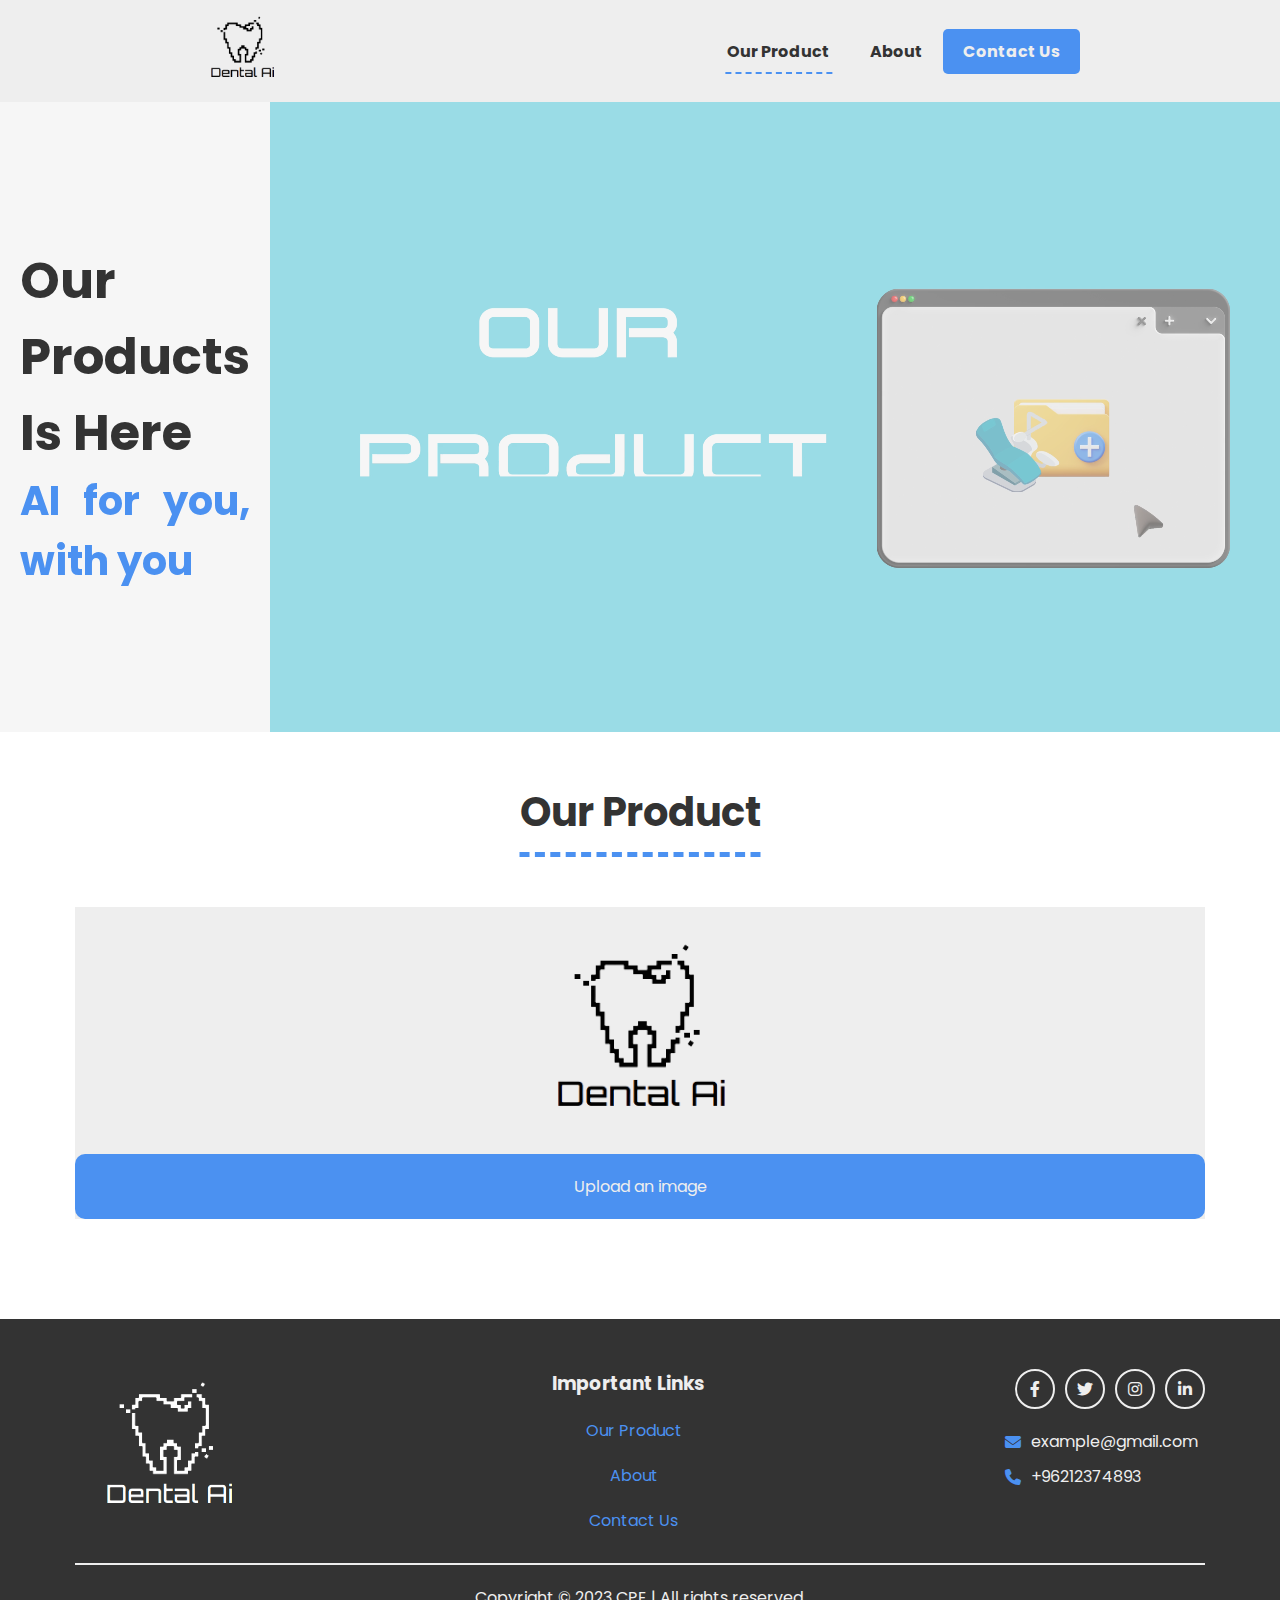
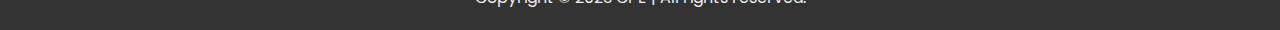
==== products.html @ 24dbecce "AI Dental" ====
<!DOCTYPE html>
<html lang="en">
  <head>
    <meta charset="UTF-8" />
    <meta http-equiv="X-UA-Compatible" content="IE=edge" />
    <meta name="viewport" content="width=device-width, initial-scale=1.0" />
    <link rel="stylesheet" type="text/css" href="assets/css/style.css" />
    <link rel="stylesheet" type="text/css" href="assets/css/products.css" />
    <link rel="stylesheet" type="text/css" href="assets/css/all.min.css" />

    <!-- Page Logo -->
    <link rel="icon" href="assets/Images/ai-logo-2.png" />
    <link rel="apple-touch-icon" href="assets/Images/ai-logo-2.png" />
    <title>ToothVision: Our Product</title>
  </head>
  <body>
    <!-- === START SCROLL TO TOP BUTTON === -->
    <div id="scroll-top">&#8593;</div>
    <!-- === END SCROLL TO TOP BUTTON === -->
    <!-- === START HEADER === -->
    <header></header>
    <!-- === END HEADER === -->

    <main>
      <!-- === START HERO SECTION === -->
      <section id="hero">
        <div class="container">
          <div class="overlay"></div>
          <div class="text">
            <h1>our products is here</h1>
            <span>AI for you, with you</span>
          </div>
        </div>
        <video autoplay loop muted>
          <source src="assets/Images/Upload.mp4" type="video/mp4" />
        </video>
      </section>
      <!-- === END HERO SECTION === -->

      <!-- === START OUR PRODUCTS === -->
      <section class="section" id="products">
        <div class="container">
          <h2 class="title">our product</h2>
          <!-- <p class="bottom-title">
            Our cutting-edge technology is consistent, reliable, and most
            importantly, real-time. After a dental X-Ray is uploaded, it is
            analyzed then, the application annotates and highlights the details
            and locations of dental problems, thus giving dentists a second
            opinion, which allows for a more comprehensive, and a more accurate
            diagnosis. In the case of dentists, dental AI will make the
            diagnosis procedure more accurate, more reliable, and faster, it
            will bring to the dentist’s attention diseases they might have
            missed. Dental AI will also reshape dental students’ education as it
            would indulge said students with technology and open their eyes to
            state-of-the-art dental applications. Insurance companies stand to
            gain so many advantages, as it will help streamline the processing
            of claims reducing human dependency for this task, it also provides
            precise diagnoses making it reliable.
          </p> -->
          <div class="uploading-images">
            <img
              class="current-img"
              src="assets/Images/ai-logo-2.png"
              alt="ToothVision"
            />
            <div class="input">
              <input id="upload-input" type="file" multiple="multiple" />
              <label for="upload-input">Upload an image</label>
            </div>
            <div class="uploaded-image">
              <div class="choosing-models">
                <div class="list-diseases hidden">
                  <div>
                    <input
                      class="disease"
                      type="checkbox"
                      name="caries"
                      id="caries"
                      data-disease-name="caries"
                      data-color="red"
                    />
                    <label for="caries">caries</label>
                  </div>
                  <div>
                    <input
                      class="disease"
                      type="checkbox"
                      name="periapical lesion"
                      id="periapical-lesion"
                      data-disease-name="periapical lesion"
                      data-color="green"
                    />
                    <label for="periapical-lesion">periapical lesion</label>
                  </div>
                  <div>
                    <input
                      class="disease"
                      type="checkbox"
                      name="root canal treatment"
                      id="root-canal-treatment"
                      data-disease-name="root canal treatment"
                      data-color="yellow"
                    />
                    <label for="root-canal-treatment"
                      >root canal treatment</label
                    >
                  </div>
                  <div>
                    <input
                      class="disease"
                      type="checkbox"
                      name="recurrent caries"
                      id="recurrent-caries"
                      data-disease-name="recurrent caries"
                      data-color="blue"
                    />
                    <label for="recurrent-caries">recurrent caries</label>
                  </div>
                  <div>
                    <input
                      class="disease"
                      type="checkbox"
                      name="remaining root"
                      id="remaining-root"
                      data-disease-name="remaining root"
                      data-color="orange"
                    />
                    <label for="remaining-root">remaining root</label>
                  </div>
                  <div>
                    <input
                      class="disease"
                      type="checkbox"
                      name="URCT"
                      id="URCT"
                      data-disease-name="remaining root"
                      data-color="orangered"
                    />
                    <label for="URCT">URCT</label>
                  </div>
                  <div>
                    <input
                      class="disease"
                      type="checkbox"
                      name="crown"
                      id="crown"
                      data-disease-name="crown"
                      data-color="black"
                    />
                    <label for="crown">crown</label>
                  </div>
                </div>

                <!-- <div class="waiting-data">
                  <span></span>
                  <span></span>
                  <span></span>
                </div> -->

                <!-- <h2 class="image-error">No Disease Was Found</h2> -->

                <!-- <img
                    class="selected-image"
                    src="assets/Images/hero-image-01.jpg"
                    alt="Tooth Vision"
                  /> -->
                <!-- </div> -->
                <!-- <div class="diseases-places"> -->
                <!--    <div class="place"></div> -->
                <!-- </div> -->
              </div>
            </div>
          </div>
        </div>
      </section>
      <!-- === END OUR PRODUCTS === -->
    </main>

    <!-- === START FOOTER === -->
    <footer></footer>
    <!-- === END FOOTER === -->
    <script src="script.js"></script>
    <script src="diseasesList.js"></script>
  </body>
</html>
---- assets/css/style.css ----
/* === START GLOBAL === */
@import url("https://fonts.googleapis.com/css2?family=Poppins:wght@400;500;700;800&display=swap");
html {
  scroll-behavior: smooth;
}
*,
*::before,
*::after {
  padding: 0;
  margin: 0;
  -webkit-box-sizing: border-box;
  -moz-box-sizing: border-box;
  -o-box-sizing: border-box;
  box-sizing: border-box;
}
body {
  font-family: "Poppins", sans-serif;
  overflow-x: hidden;

  text-align: justify;
}
:root {
  --main-color: #4b91f1;
  --second-color: red;
  --light-color: #eee;
  --dark-color: #333;
  --transition-3m: 0.3s;
  --transition-5m: 0.5s;
  --padding-top-100: 100px;
  --padding-bottom-100: 100px;
}
::selection {
  color: var(--main-color);
  background-color: var(--light-color);
}
::-webkit-scrollbar {
  width: 5px;
}
::-webkit-scrollbar-track {
  background-color: var(--dark-color);
  box-shadow: 0 0 10px var(--dark-color) inset;
}
::-webkit-scrollbar-thumb,
::-webkit-scrollbar-corner {
  background-color: var(--main-color);
}
/* small */
@media (min-width: 768px) {
  .container {
    width: 750px;
  }
}
/* medium */
@media (min-width: 992px) {
  .container {
    width: 970px;
  }
}
/* large */
@media (min-width: 1200px) {
  .container {
    width: 1600px;
    width: 1170px;
  }
}
.container {
  padding: 0 20px;
  margin: 0 auto;
}
ul li {
  list-style: none;
  cursor: text;
}
a {
  text-decoration: none;
  color: initial;
}
.grid-2 {
  display: grid;
  grid-template-columns: repeat(auto-fill, minmax(48%, 1fr));
  column-gap: 2%;
}
.grid-3 {
  display: grid;
  grid-template-columns: repeat(auto-fill, minmax(31%, 1fr));
  column-gap: 2%;
}
@media (max-width: 768px) {
  .grid-2 {
    grid-template-columns: repeat(auto-fill, minmax(100%, 1fr));
  }
  .grid-3 {
    grid-template-columns: repeat(auto-fill, minmax(48%, 1fr));
  }
}
@media (max-width: 585px) {
  .grid-3 {
    grid-template-columns: repeat(auto-fill, minmax(100%, 1fr));
  }
}
.title {
  color: var(--dark-color);
  text-transform: capitalize;
  position: relative;
  width: fit-content;
  left: 50%;
  transform: translateX(-50%);
  font-size: 40px;
  border-bottom: 5px dashed var(--main-color);
  padding-bottom: 10px;
}
@media (max-width: 585px) {
  .title {
    font-size: 30px;
  }
}
.bottom-title {
  /* text-align: center; */
  color: var(--dark-color);
  padding: 20px 0;
}
#scroll-top {
  position: fixed;
  width: 35px;
  height: 35px;
  background: var(--main-color);
  bottom: 20px;
  right: 20px;
  border-radius: 5px;
  display: flex;
  justify-content: center;
  align-items: center;
  font-size: 20px;
  display: none;
  cursor: pointer;
  transition: var(--transition-3m);
  z-index: 10;
}
#scroll-top:hover {
  background-color: var(--dark-color);
  color: var(--light-color);
}
/* === END GLOBAL === */

/* === START HEADER === */
header {
  background-color: var(--light-color);
  /* transition: var(--transition-5m); */
  transition: 1s;
}
/* header.sticky {
  transition: var(--transition-5m);
  transition: 1s;
  position: sticky;
  top: 0;
  z-index: 9999;
} */
.nav {
  width: 100%;
  /* background-color: var(--light-color); */
  /* display: flex; */
  /* justify-content: space-between; */
  /* align-items: center; */
  display: flex;
  align-items: center;
  justify-content: space-around;
  padding: 0 200px;
}
.nav.sticky {
  position: fixed;
  background-color: var(--light-color);
  left: 0;
  top: 0;
  z-index: 9999;
  display: flex;
  align-items: center;
  justify-content: space-between;
}
.nav.sticky {
  position: fixed;
  background-color: var(--light-color);
  left: 0;
  top: 0;
  z-index: 9999;
  display: flex;
  align-items: center;
  justify-content: space-between;
}
@media (max-width: 585px) {
  .nav.sticky {
    position: relative;
  }
}
@media (max-width: 1199px) {
  header .container {
    padding: 0 100px;
  }
}
@media (max-width: 992px) {
  header .container {
    padding: 0 50px;
  }
}
@media (max-width: 768px) {
  header .container {
    padding: 10px 0;
    flex-direction: column;
  }
}
header .container a#logo img {
  margin: 10px 0;
  height: 75px;
}
.nav.sticky a#logo img {
  height: 60px;
}
header .container nav {
  flex: 1;
  display: flex;
  justify-content: flex-end;
}
header .container nav ul {
  display: flex;
}
header .container nav ul li a {
  position: relative;
  display: block;
  padding: 10px 20px;
  color: var(--dark-color);
  font-weight: 700;
}
.nav.sticky nav ul li a {
  font-size: 15px;
}
header .container nav ul li a::before {
  content: "";
  position: absolute;
  width: 0;
  height: 2px;
  border-bottom: 2px dashed var(--main-color);
  bottom: 0;
  left: 50%;
  transform: translateX(-50%);
  transition: var(--transition-3m);
}
header .container nav ul li a:hover::before,
header .container nav ul li a.active::before {
  width: 75%;
}
header .container nav ul li a#contact-us {
  background: var(--main-color);
  color: var(--light-color);
  border-radius: 5px;
  transition: var(--transition-3m);
}
header .container nav ul li a#contact-us:hover::before {
  content: none;
}
header .container nav ul li a#contact-us:hover,
header .container nav ul li a#contact-us.active {
  background-color: var(--dark-color);
}
header .container nav ul li a#contact-us.active::before {
  content: none;
}
/* === END HEADER === */

/* === START HERO SECTION === */
#hero .container {
  display: flex;
  align-items: center;
  height: 100%;
}
#hero .container .overlay {
  position: absolute;
  width: 100%;
  height: 100%;
  background: var(--light-color);
  left: 0;
  top: 0;
  opacity: 0.5;
}
#hero .container .text {
  position: relative;
  z-index: 1;
}
#hero .container .text h1 {
  font-size: 50px;
  text-transform: capitalize;
  color: var(--dark-color);
}
#hero .container .text span {
  color: var(--main-color);
  font-size: 40px;
  font-weight: 700;
  /* display: block; */
  margin-top: 15px;
}
/* === END HERO SECTION === */

/* === START FOOTER === */
footer {
  background-color: var(--dark-color);
  padding-top: calc(var(--padding-top-100) / 2);
}
footer .container .footer-top {
  display: flex;
  justify-content: space-between;
  align-items: flex-start;
}
footer .container .footer-top img {
  height: 150px;
  filter: invert(1);
}
footer .container .footer-top .links {
  display: flex;
  flex-direction: column;
  align-items: center;
}
@media (max-width: 585px) {
  footer .container .footer-top {
    flex-direction: column;
    align-items: center;
  }
  footer .container .footer-top .links {
    margin: 30px 0;
  }
}
footer .container .footer-top .links h3 {
  color: var(--light-color);
}
footer .container .footer-top .links div {
  text-align: center;
  margin-top: 10px;
}
footer .container .footer-top .links a {
  display: block;
  color: var(--main-color);
  padding: 10px 0;
  transition: var(--transition-3m);
}
footer .container .footer-top .links a:hover {
  color: var(--light-color);
}
footer .container .footer-top .social > .social-media {
  display: flex;
}
footer .container .footer-top .social > .general {
  margin-top: 20px;
}
footer .container .footer-top .social > .general > div {
  display: flex;
  align-items: center;
  margin-bottom: 10px;
  color: var(--light-color);
}
footer .container .footer-top .social > .general > div i {
  margin-right: 10px;
  color: var(--main-color);
}
footer .container .footer-top a {
  margin-left: 10px;
}
footer .container .footer-top a i {
  color: var(--light-color);
  border: 2px solid var(--light-color);
  width: 40px;
  height: 40px;
  border-radius: 50%;
  display: flex;
  justify-content: center;
  align-items: center;
  transition: var(--transition-3m);
}
footer .container .footer-top a i:hover {
  border: 2px solid var(--dark-color);
  background-color: var(--main-color);
}
footer .container .footer-bottom p {
  text-align: center;
  border-top: 2px solid var(--light-color);
  padding: 20px 0;
  margin-top: 20px;
  color: var(--light-color);
}
/* === END FOOTER === */

.section {
  transform: translateY(10rem);
  opacity: 0;
}

.dots-container {
  padding: 100px 0;
  display: flex;
  align-items: center;
  justify-content: center;
  height: 100%;
  width: 100%;
}

.dot {
  height: 20px;
  width: 20px;
  margin-right: 10px;
  border-radius: 10px;
  background-color: #b3d4fc;
  animation: pulse 1.5s infinite ease-in-out;
}

.dot:last-child {
  margin-right: 0;
}

.dot:nth-child(1) {
  animation-delay: -0.3s;
}

.dot:nth-child(2) {
  animation-delay: -0.1s;
}

.dot:nth-child(3) {
  animation-delay: 0.1s;
}

@keyframes pulse {
  0% {
    transform: scale(0.8);
    background-color: #b3d4fc;
    box-shadow: 0 0 0 0 rgba(178, 212, 252, 0.7);
  }

  50% {
    transform: scale(1.2);
    background-color: var(--main-color);
    box-shadow: 0 0 0 10px rgba(178, 212, 252, 0);
  }

  100% {
    transform: scale(0.8);
    background-color: #b3d4fc;
    box-shadow: 0 0 0 0 rgba(178, 212, 252, 0.7);
  }
}
---- assets/css/products.css ----
/* === START HERO SECTION === */
#hero {
  position: relative;
  height: 70vh;

  /* background-image: url("../Images/hero-image-01.jpg"); */
  /* background-image: url("../Images/Upload.mp4");
  background-repeat: no-repeat;
  background-position: center center;
  background-size: cover; */

  display: flex;
}
#hero .overlay {
  position: absolute;
  /* width: 39.5% !important; */
  height: 100%;
  /* background: gray !important; */
  left: 0;
  top: 0;
  opacity: 0.5;
}
#hero video {
  width: 100%;
  /* position: absolute; */
  height: 100%;
  /* right: 0; */
  /* top: 0; */
}
@media (max-width: 1199px) {
  #hero {
    flex-direction: column;
  }
  #hero .text {
    text-align: center;
    width: 100%;
  }
  #hero video {
    height: 70%;
  }
}
@media (max-width: 599px) {
  #hero .text h1 {
    font-size: 40px !important;
  }
  #hero .container .text span {
    font-size: 30px !important;
  }
}
/* === END HERO SECTION === */

/* === START OUR PRODUCTS === */
#products {
  padding-top: calc(var(--padding-top-100) / 2);
  padding-bottom: var(--padding-bottom-100);
}
#products .container .uploading-images {
  margin-top: 50px;
  background: #eee;
}
#products .container .uploading-images > img {
  height: 200px;
  position: relative;
  left: 50%;
  transform: translateX(-50%);
  margin: 20px 0;
  object-fit: cover;
}
#products .container .uploading-images .input input {
  display: none;
}
#products .container .uploading-images .input label {
  display: block;
  text-align: center;
  background-color: var(--main-color);
  border-radius: 10px;
  padding: 20px 0;
  color: var(--light-color);
  cursor: pointer;
}
#products .container .uploading-images .images-uploaded > div {
  display: flex;
  align-items: center;
  justify-content: space-between;
  padding: 20px 30px;
  margin-bottom: 20px;
}
#products .container .uploading-images .images-uploaded > div:not(:last-child) {
  border-bottom: 2px solid var(--main-color);
}
#products .container .uploading-images .images-uploaded > div img {
  height: 300px;
  width: 50%;
  object-fit: contain;
}
#products .container .uploading-images .images-uploaded > div span {
  font-size: 30px;
  cursor: pointer;
}
/* === END OUR PRODUCTS === */

.uploaded-image {
  position: relative;
}
.uploaded-image h3 {
  text-align: center;
  padding: 20px 0;
  font-size: 30px;
}
.uploaded-image .choosing-models ul {
  background-color: var(--dark-color);
  width: 100%;
  display: flex;
  justify-content: space-between;
}
.uploaded-image .choosing-models ul li {
  color: var(--light-color);
  padding: 10px 20px;
  transition: var(--transition-5m);
  cursor: pointer;
}
/* .uploaded-image .choosing-models ul li:hover,
.active {
  background-color: var(--light-color) !important;
  color: var(--dark-color) !important;
  border: 1px solid var(--main-color);
}
.uploaded-image .choosing-models ul li:not(:last-child) {
  border-bottom: 1px solid var(--light-color);
} */
.uploaded-image .choosing-models img {
  width: 100%;
  border-top-left-radius: 10px;
  border-top-right-radius: 10px;
  margin-top: 10px;
}
.uploaded-image .choosing-models .list-diseases {
  padding: 30px;
  display: flex;
  flex-wrap: wrap;
}
.uploaded-image .choosing-models .list-diseases > div {
  display: flex;
  flex-direction: column;
  align-items: center;
  flex: 1 0 190px;
  margin-bottom: 30px;
}
.uploaded-image input {
  border: none;
  outline: none;
  position: relative;
  cursor: pointer;
  width: 20px;
  height: 20px;
}
.uploaded-image input::before {
  content: "";
  position: absolute;
  width: 100%;
  height: 100%;
  background-color: var(--dark-color);
  border-radius: 2px;
}
/* Special color for each diseas */
[data-color="orangered"]:checked::before:checked::before {
  background-color: orangered !important;
}
[data-color="orange"]:checked::before:checked::before {
  background-color: orange !important;
}
[data-color="red"]:checked::before {
  background-color: red !important;
}
[data-color="gray"]:checked::before {
  background-color: gray !important;
}
[data-color="yellow"]:checked::before {
  background-color: yellow !important;
}
[data-color="green"]:checked::before {
  background-color: green !important;
}
[data-color="blue"]:checked::before {
  background-color: blue !important;
}
[data-color="black"]:checked::before {
  background-color: black !important;
}
[data-color="aqua"]:checked::before {
  background-color: aqua !important;
}
[data-color="brown"]:checked::before {
  background-color: brown !important;
}
.uploaded-image input::after {
  content: none;
  font-family: "Font Awesome 6 free";
  position: absolute;
  width: 100%;
  height: 100%;
  display: flex;
  justify-content: center;
  align-items: center;
  transition: var(--transition-5m);
  /* transform: rotateY(180deg); */
}
.uploaded-image input:checked::after {
  content: "\f058";
  color: var(--dark-color);
  font-weight: 900;
}
.uploaded-image input:checked::before {
  background-color: var(--main-color);
}
.uploaded-image .list-diseases .body label {
  padding-left: 15px;
  font-size: 18px;
}

.uploaded-image .waiting-data {
  position: relative;
  display: flex;
  justify-content: center;
  align-items: center;
  gap: 20px;
  height: 200px;
}

.uploaded-image .waiting-data span {
  display: block;
  width: 10px;
  height: 10px;
  border-radius: 50%;
  background-color: var(--dark-color);
  animation: loading 1s linear alternate infinite both;
}
.uploaded-image .waiting-data span:nth-child(2) {
  animation-delay: 300ms;
}
.uploaded-image .waiting-data span:last-child {
  animation-delay: 600ms;
}

@keyframes loading {
  to {
    transform: scale(3);
  }
}

.uploaded-image .image-error {
  text-align: center;
  padding: 100px 0;
  font-size: 30px;
  color: var(--dark-color);
}

.hidden {
  display: none !important;
}
.place {
  border: 5px solid var(--main-color);
  border-radius: 5px;
  position: absolute;
}
.place::before {
  content: attr(score);
  position: absolute;
  background-color: var(--dark-color);
  color: var(--light-color);
  width: 100%;
  text-align: center;
  top: 0;
  left: 50%;
  transform: translateX(-50%);
  padding: 5px 10px;
  border-radius: inherit;
}
.place::after {
  content: attr(disease-name);
  text-align: center;
  position: absolute;
  background-color: var(--dark-color);
  color: var(--light-color);
  bottom: 0;
  width: 100%;
  left: 50%;
  transform: translateX(-50%);
  padding: 5px 10px;
  border-radius: inherit;
}
.place.green {
  border-color: green;
}
.place.orange {
  border-color: orangered;
}
.place.red {
  border-color: red;
}
.place.gray {
  border-color: gray;
}
.place.yellow {
  border-color: yellow;
}
.place.blue {
  border-color: blue;
}
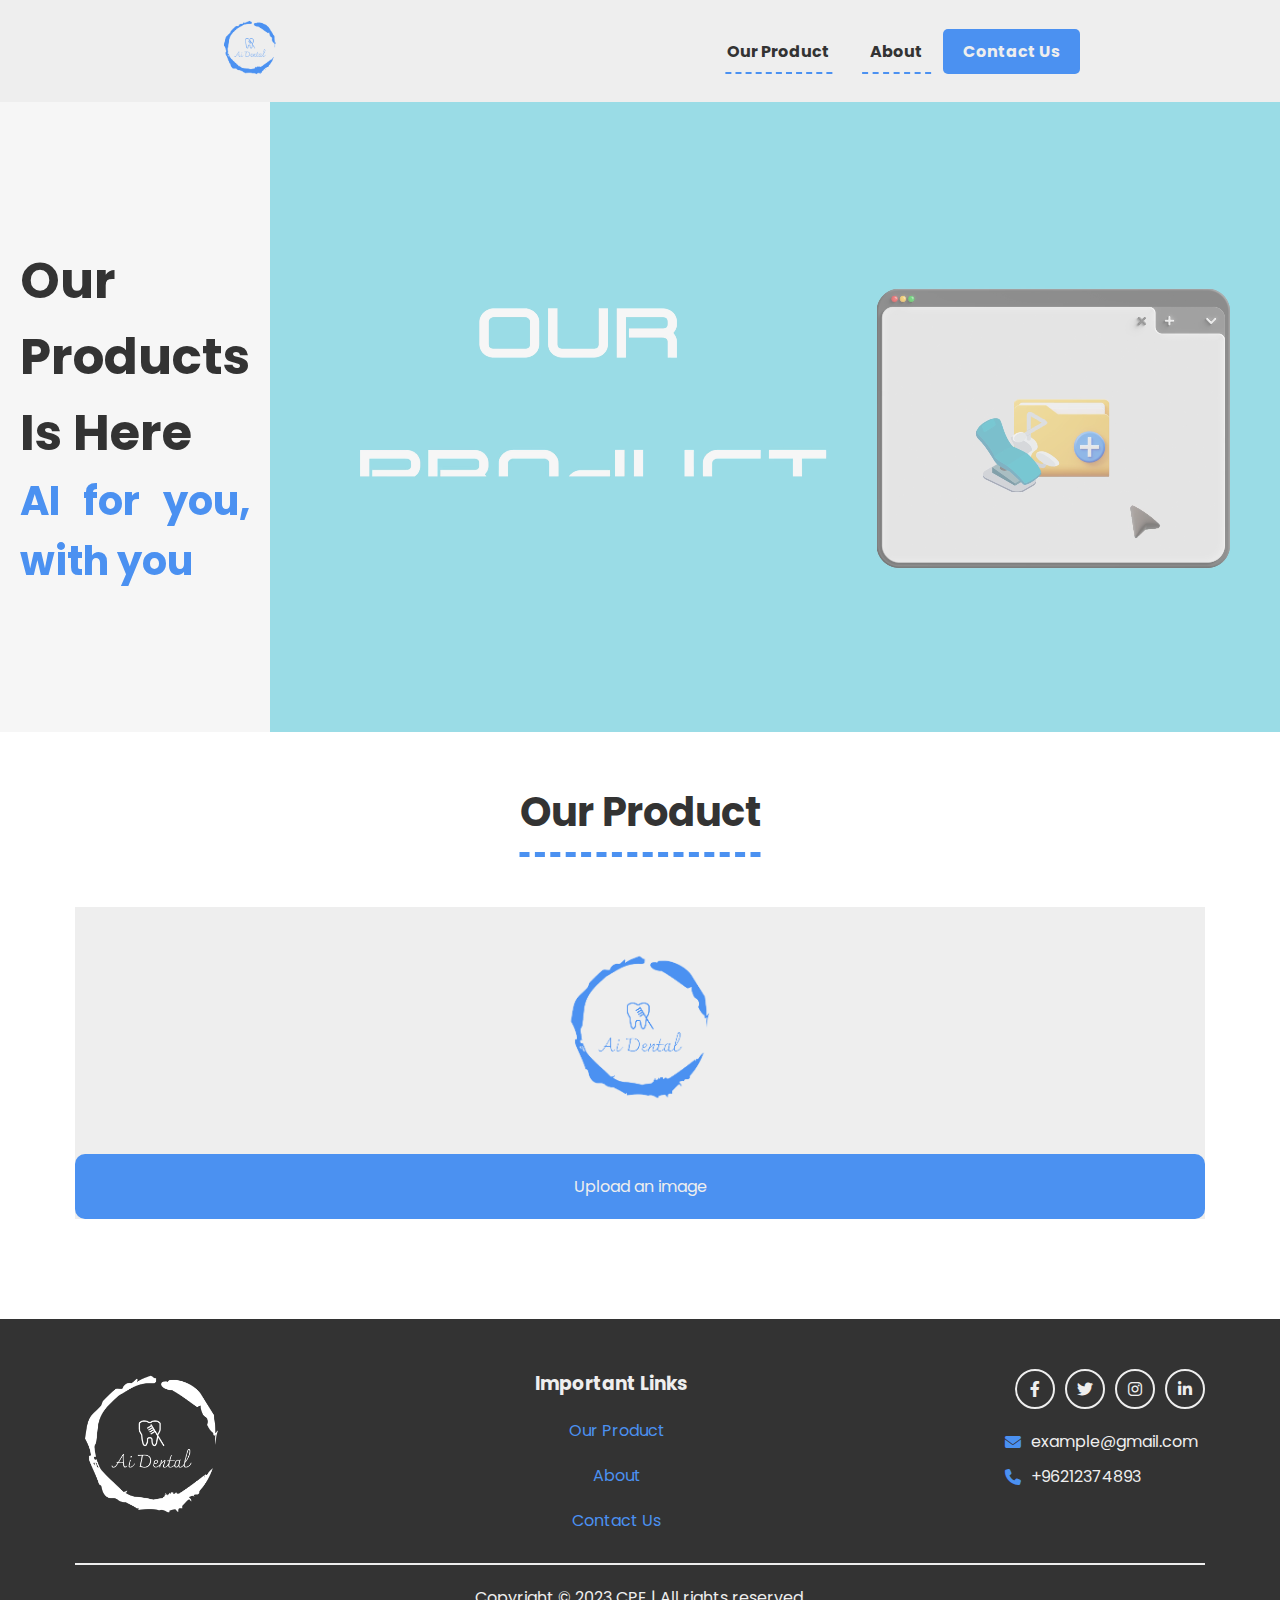
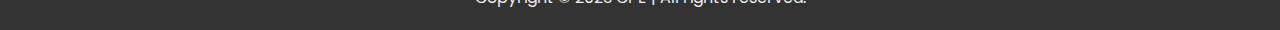
==== commit 537a2a0d: "New changes!" ====
--- a/products.html
+++ b/products.html
@@ -60,7 +60,7 @@
           <div class="uploading-images">
             <img
               class="current-img"
-              src="assets/Images/ai-logo-2.png"
+              src="assets/Images/ai-dental-blue.png"
               alt="ToothVision"
             />
             <div class="input">
--- a/assets/css/style.css
+++ b/assets/css/style.css
@@ -310,7 +310,6 @@
 }
 footer .container .footer-top img {
   height: 150px;
-  filter: invert(1);
 }
 footer .container .footer-top .links {
   display: flex;
